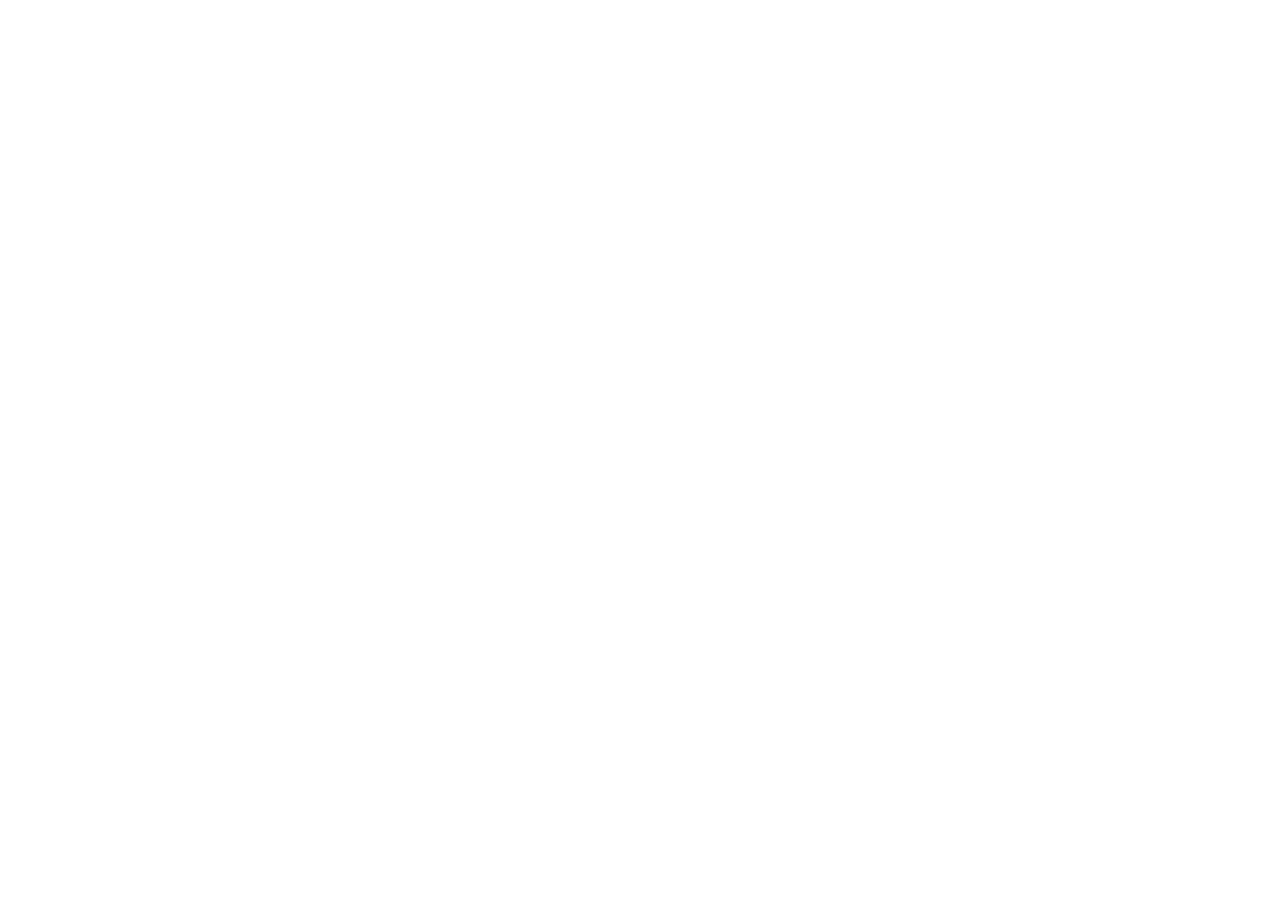
==== highscores.html @ 572ec477 "Beginning of index HTML work" ====
<!DOCTYPE html>
<html lang="en">
<head>
    <meta charset="UTF-8">
    <meta http-equiv="X-UA-Compatible" content="IE=edge">
    <meta name="viewport" content="width=device-width, initial-scale=1.0">
    <link rel="reset" type="text/css" href="./assets/css/reset.css">
    <link rel="stylesheet" type="text/css" href="./assets/css/style.css">
    <title>Coding Quiz Highscores</title>
    <link rel="icon" type="image/x-icon" href="./assets/images/favicon-02.jpg">
</head>
<body>
    
</body>
</html>
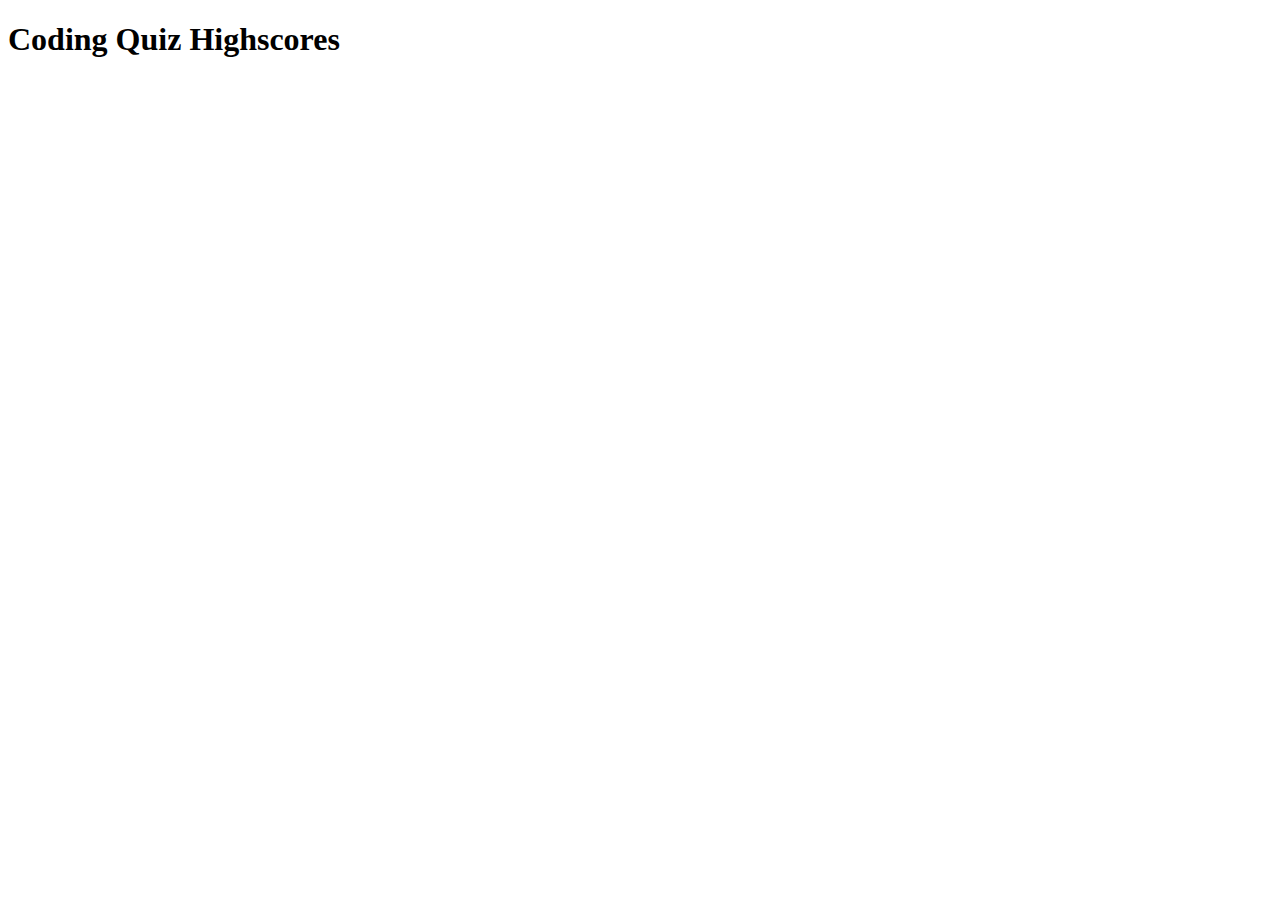
==== commit 3b27ed6f: "Beginning of work on JS file" ====
--- a/highscores.html
+++ b/highscores.html
@@ -10,6 +10,12 @@
     <link rel="icon" type="image/x-icon" href="./assets/images/favicon-02.jpg">
 </head>
 <body>
-    
+    <header1>
+        <h1>Coding Quiz Highscores</h1>
+    </header1>
+
+    <main>
+        <table class="highscores"></table>
+    </main>
 </body>
 </html>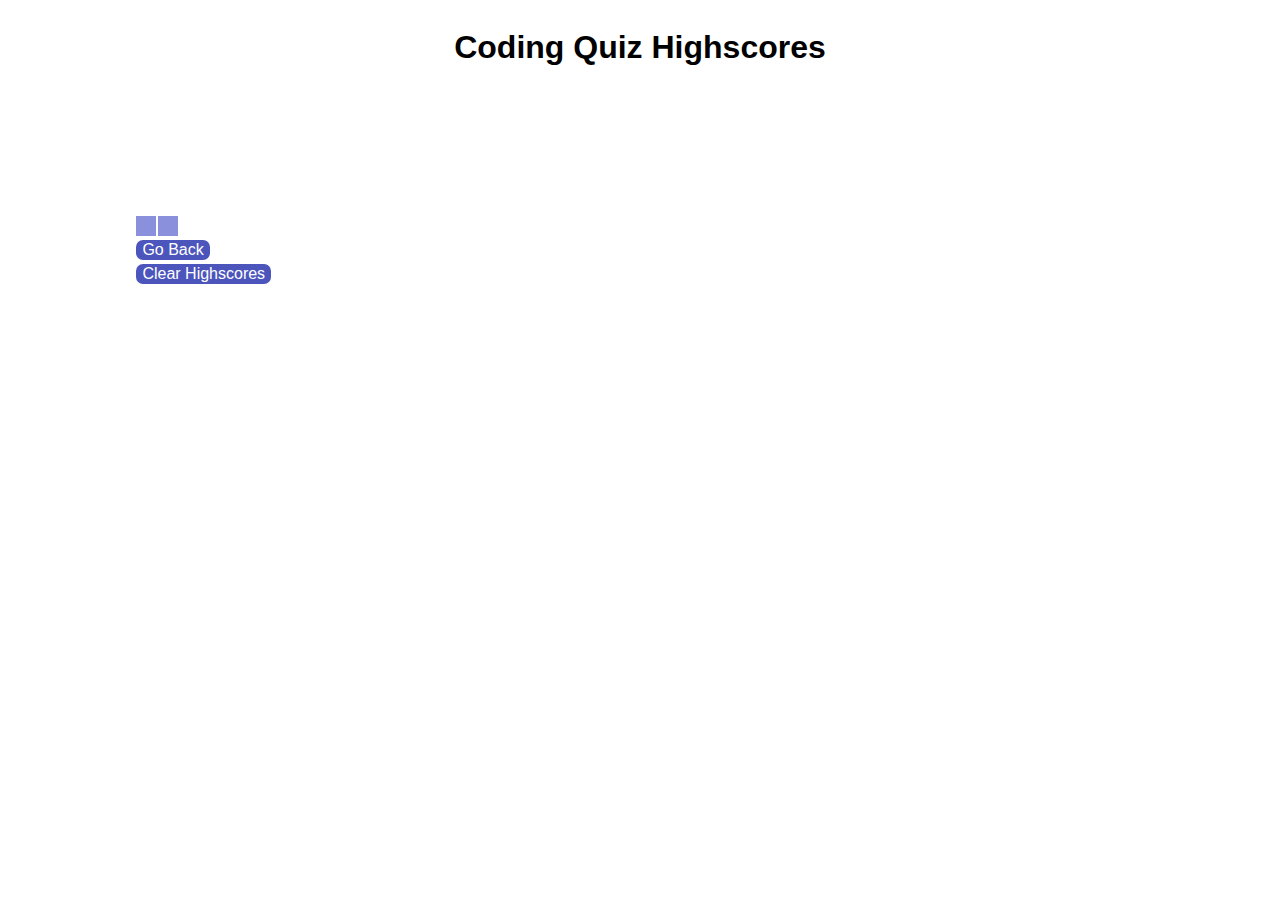
==== commit f0a59697: "CSS for both html files created. Buttons for highscores page and their events." ====
--- a/highscores.html
+++ b/highscores.html
@@ -10,12 +10,23 @@
     <link rel="icon" type="image/x-icon" href="./assets/images/favicon-02.jpg">
 </head>
 <body>
-    <header1>
-        <h1>Coding Quiz Highscores</h1>
-    </header1>
+    <header class = "scores-page">
+        <h1 class = "title">Coding Quiz Highscores</h1>
+    </header>
 
-    <main>
-        <table class="highscores"></table>
+    <main class="highscores" id="highscores">
+        <table >
+            <tr id="score">
+                <td id="user-name"></td>
+                <td id="user-score"></td>
+            </tr>
+        </table>
+
+        <button id="go-back">Go Back</button>
+        <button id="clear-highscores">Clear Highscores</button>
     </main>
+
+    <script src="./assets/js/highscores.js"></script>
+    
 </body>
 </html>--- a/assets/css/style.css
+++ b/assets/css/style.css
@@ -0,0 +1,131 @@
+:root{
+    --btnBackground: #4c55bc;
+    --btnBackgroundHover: #8a90db;
+    --btnTextColor: #fff;
+    --mainBackground: #fff;
+    --mainTextColor: #000000;
+    --secondaryBackground: #4f545c;
+}
+
+body {
+    position: relative;
+    margin: 0.5rem;
+    min-height: 98vh;
+    background: var(--mainBackground);
+    color: var(--mainTextColor);
+    font-family: Arial, Helvetica, sans-serif;
+}
+
+header {
+    display: flex;
+    align-content: space-between;
+    justify-content: space-between;
+    width: 100%;
+    height: 100%;
+}
+
+
+
+button {
+    display: flex;
+    flex-direction: column;
+    align-items: center;
+    text-decoration: none;
+    background: var(--btnBackground);
+    color: var(--btnTextColor);
+    font-size: medium;
+    border: 0;
+    border-radius: 7px;
+    margin: 2px;
+}
+
+header .highscores,
+.timer 
+{
+    padding: 5px;
+}
+
+main {
+    display: flex;
+    flex-direction: column;
+    align-items: flex-start;
+    width: 100%;
+    margin: 10%;
+}
+
+main h1 {
+    font-size: 200%;
+    text-align: center;
+}
+
+main #starting-page {
+    justify-content: flex-start;
+    text-align: center;
+}
+
+main > div {
+    justify-content: flex-start;
+    display: none;
+}
+
+main > div > * {
+    margin: 1rem;
+}
+
+.scores-page 
+.title
+{
+    display: flex;
+    align-content: space-between;
+    justify-content: center;
+    width: 100%;
+    height: 50%;
+}
+
+main .highscores {
+    display: flex;
+    justify-content: center;
+    text-align: center;
+    width: 100%;
+    margin: 0;
+}
+
+
+td {
+    padding: 10px;
+    margin: 0;
+    color: var(--btnTextColor);
+    background: var(--btnBackgroundHover);
+}
+
+@media screen and (max-width: 992px) {
+    body { 
+      max-width: 100%;
+     }
+
+    #starting.page {
+        justify-content: center;
+    }
+};
+  
+@media screen and (max-width: 768px) {
+    body {
+        max-width: 96%;
+    }
+
+    #starting.page {
+        justify-content: center;
+    }
+};
+  
+  
+@media screen and (max-width: 567px) {
+    body {
+        max-width: 96%;
+    }
+
+    #starting.page {
+        justify-content: center
+    }
+};
+  